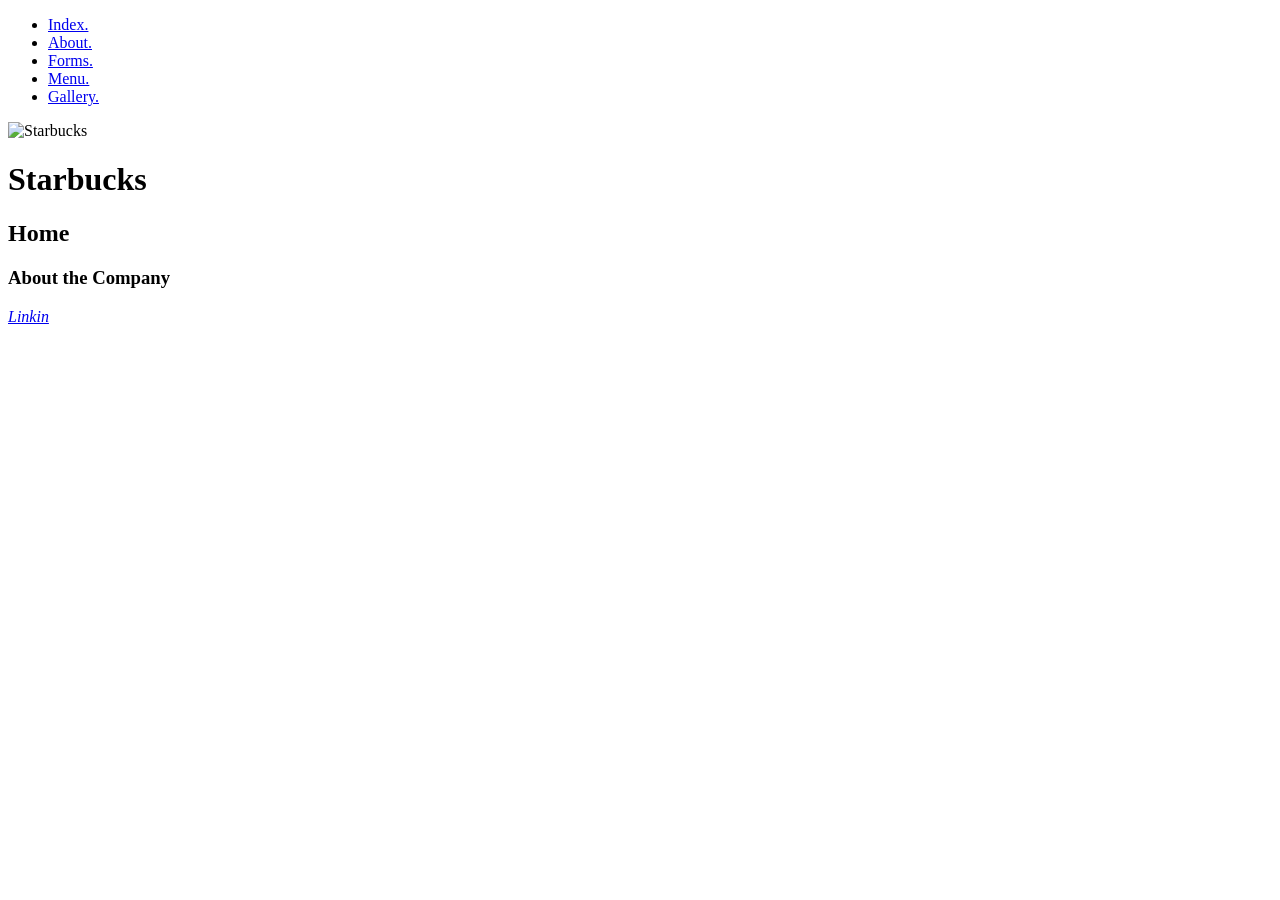
==== index.html @ b51ef7a1 "initial commit updates on about.html" ====
<!doctype html>
<html lang="en">
  <head>
    <meta charset="UTF-8" />
    <meta name="viewport" content="width=device-width, initial-scale=1.0" />
    <title>Starbucks</title>
    <link rel="stylesheet" href="index.css" />
  </head>
  <body>
    <header>
      <nav>
        <ul>
          <li><a href="index.html">Index.</a></li>
          <li><a href="about.html">About.</a></li>
          <li><a href="forms.html">Forms.</a></li>
          <li><a href="menu.html">Menu.</a></li>
          <li><a href="gallery.html">Gallery.</a></li>
        </ul>
      </nav>
      <img class="png" src="images/image.png" alt="Starbucks" />
      <h1>Starbucks</h1>
      <h2>Home</h2>
    </header>
    <main>
      <!--In my main you'll find information about the company and paragraghs explaining about the apple company. -->
      <section>
        <h3>About the Company</h3>
        <div></div>
        <footer>
          <address>
            <p>
              <a href="index.html">Linkin</a>
            </p>
          </address>
        </footer>
      </section>
    </main>
  </body>
</html>
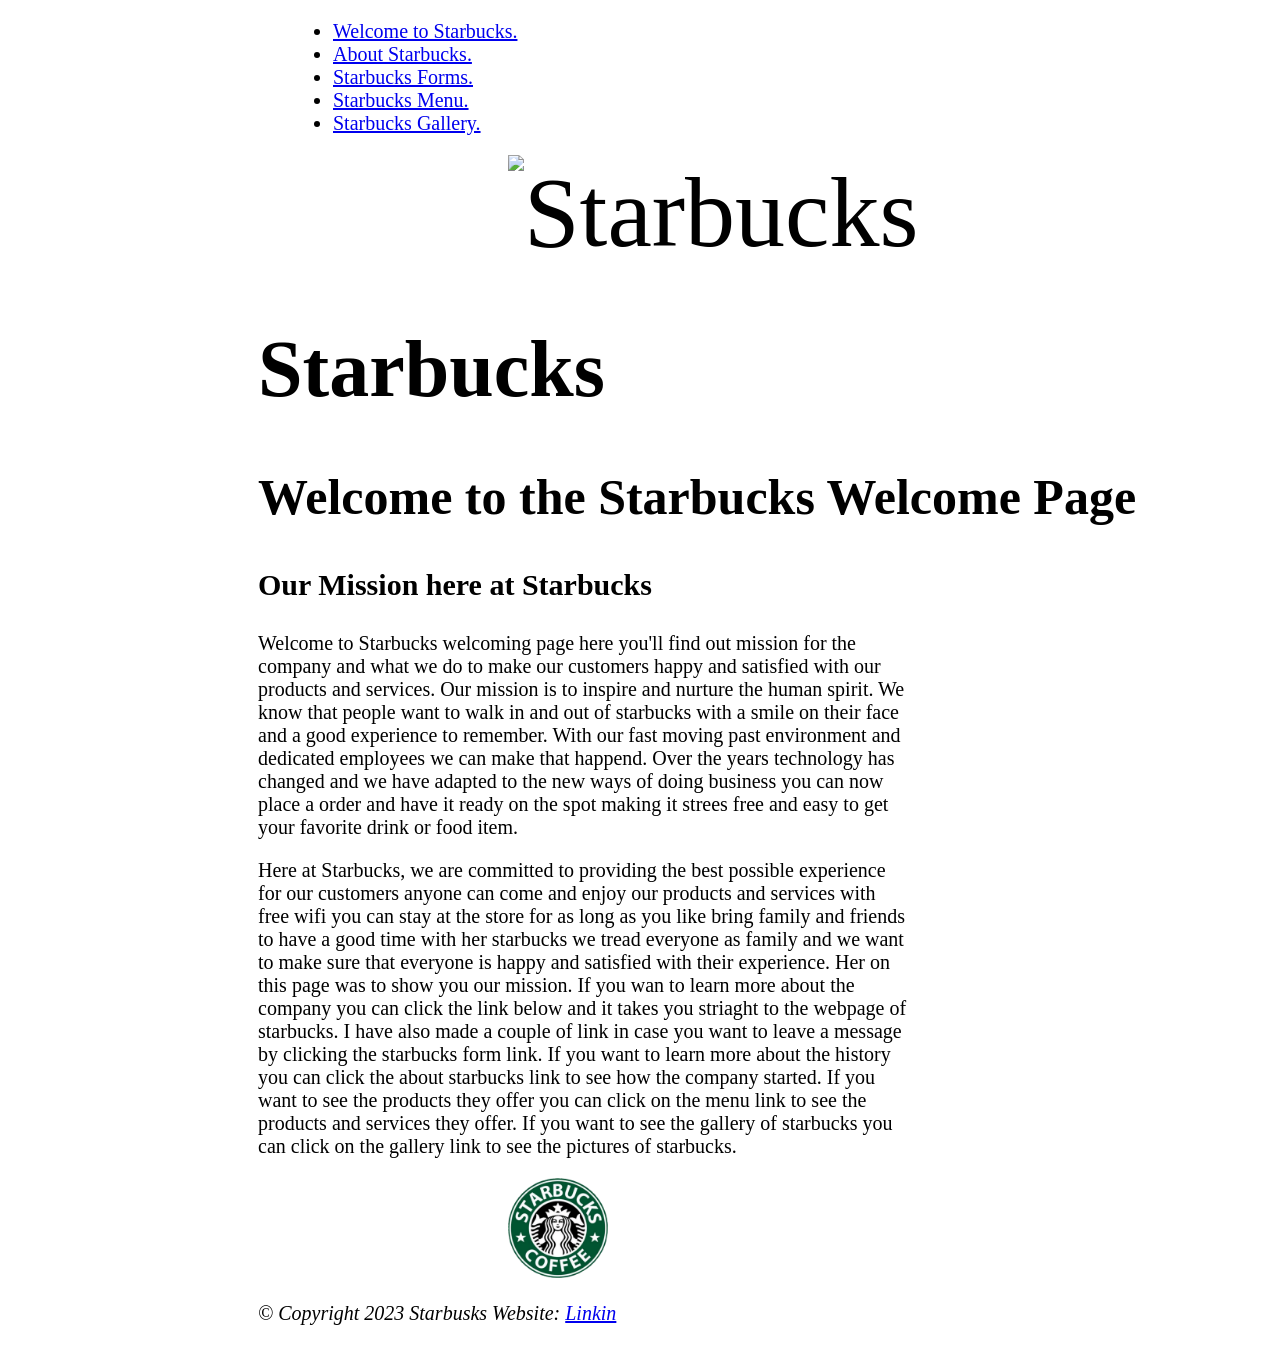
==== commit 3308469b: "intial commit index and css update" ====
--- a/index.html
+++ b/index.html
@@ -10,26 +10,59 @@
     <header>
       <nav>
         <ul>
-          <li><a href="index.html">Index.</a></li>
-          <li><a href="about.html">About.</a></li>
-          <li><a href="forms.html">Forms.</a></li>
-          <li><a href="menu.html">Menu.</a></li>
-          <li><a href="gallery.html">Gallery.</a></li>
+          <li><a href="index.html">Welcome to Starbucks.</a></li>
+          <li><a href="about.html">About Starbucks.</a></li>
+          <li><a href="forms.html">Starbucks Forms.</a></li>
+          <li><a href="menu.html">Starbucks Menu.</a></li>
+          <li><a href="gallery.html">Starbucks Gallery.</a></li>
         </ul>
       </nav>
-      <img class="png" src="images/image.png" alt="Starbucks" />
+      <img class="png" src="images/starbucks.png" alt="Starbucks" />
       <h1>Starbucks</h1>
-      <h2>Home</h2>
+      <h2>Welcome to the Starbucks Welcome Page</h2>
     </header>
     <main>
       <!--In my main you'll find information about the company and paragraghs explaining about the apple company. -->
       <section>
-        <h3>About the Company</h3>
-        <div></div>
+        <h3>Our Mission here at Starbucks</h3>
+        <div>
+          <p>
+            Welcome to Starbucks welcoming page here you'll find out mission for
+            the company and what we do to make our customers happy and satisfied
+            with our products and services. Our mission is to inspire and
+            nurture the human spirit. We know that people want to walk in and
+            out of starbucks with a smile on their face and a good experience to
+            remember. With our fast moving past environment and dedicated
+            employees we can make that happend. Over the years technology has
+            changed and we have adapted to the new ways of doing business you
+            can now place a order and have it ready on the spot making it strees
+            free and easy to get your favorite drink or food item.
+          </p>
+          <p>
+            Here at Starbucks, we are committed to providing the best possible
+            experience for our customers anyone can come and enjoy our products
+            and services with free wifi you can stay at the store for as long as
+            you like bring family and friends to have a good time with her
+            starbucks we tread everyone as family and we want to make sure that
+            everyone is happy and satisfied with their experience. Her on this
+            page was to show you our mission. If you wan to learn more about the
+            company you can click the link below and it takes you striaght to
+            the webpage of starbucks. I have also made a couple of link in case
+            you want to leave a message by clicking the starbucks form link. If
+            you want to learn more about the history you can click the about
+            starbucks link to see how the company started. If you want to see
+            the products they offer you can click on the menu link to see the
+            products and services they offer. If you want to see the gallery of
+            starbucks you can click on the gallery link to see the pictures of
+            starbucks.
+          </p>
+        </div>
+        <img class="png" src="images/Starbucks.png" alt="Starbucks" />
         <footer>
           <address>
             <p>
-              <a href="index.html">Linkin</a>
+              &copy; Copyright 2023 Starbusks Website:
+              <a href="https://about.starbucks.com/">Linkin</a>
             </p>
           </address>
         </footer>
--- a/index.css
+++ b/index.css
@@ -0,0 +1,95 @@
+/* My html is black in color. */
+html {
+  color: black;
+}
+/* My head is black in color. */
+head {
+  color: black;
+}
+/* My meta is black in color. */
+meta {
+  color: black;
+}
+/* My title is black in color. */
+title {
+  color: black;
+}
+/* My links are black in color. */
+link {
+  color: black;
+}
+/* My body is black in color */
+body {
+  color: black;
+}
+/* My nav is black in color and the font-size is 20px making the letter visible. */
+nav {
+  color: black;
+  font-size: 20px;
+}
+/* My ul is blue in color for the eye to see and my padding-left is 325px. */
+ul {
+  color: blue;
+  padding-left: 325px;
+}
+/* My li is black in color. */
+li {
+  color: black;
+}
+/* My image is black in color, font-size is 100px, my width is 100px, my justify-content is center and my padding-left is 500px. */
+img {
+  color: black;
+  font-size: 100px;
+  width: 100px;
+  justify-content: center;
+  padding-left: 500px;
+}
+/* My jpg padding-left is 250px. */
+.jpg {
+  padding-left: 250px;
+}
+/* My h1 color is black, my font-size is 80px and my padding-left is 250px for wisible eye sight. */
+h1 {
+  color: black;
+  font-size: 80px;
+  padding-left: 250px;
+}
+/* My h2 is black in color , padding-left is 250px and font-size is 50px for visible eye sight. */
+h2 {
+  color: black;
+  padding-left: 250px;
+  font-size: 50px;
+}
+/* My h3 is black in color , padding-left is 250px and my font-size is 30pz for visible eye sight. */
+h3 {
+  color: black;
+  padding-left: 250px;
+  font-size: 30px;
+}
+/* My main color is black in color. */
+main {
+  color: black;
+}
+/* My div is black in color. */
+div {
+  color: black;
+}
+/* My section is black in color */
+section {
+  color: black;
+}
+/* My p is black in color, max-width is 65, padding-left is 250px and my font-size is 20px for visible eye sight. */
+p {
+  color: black;
+  max-width: 65ch;
+  padding-left: 250px;
+  font-size: 20px;
+}
+/* My footer is black in color. */
+footer {
+  color: black;
+}
+/* My address is black in color. */
+address {
+  color: black;
+}
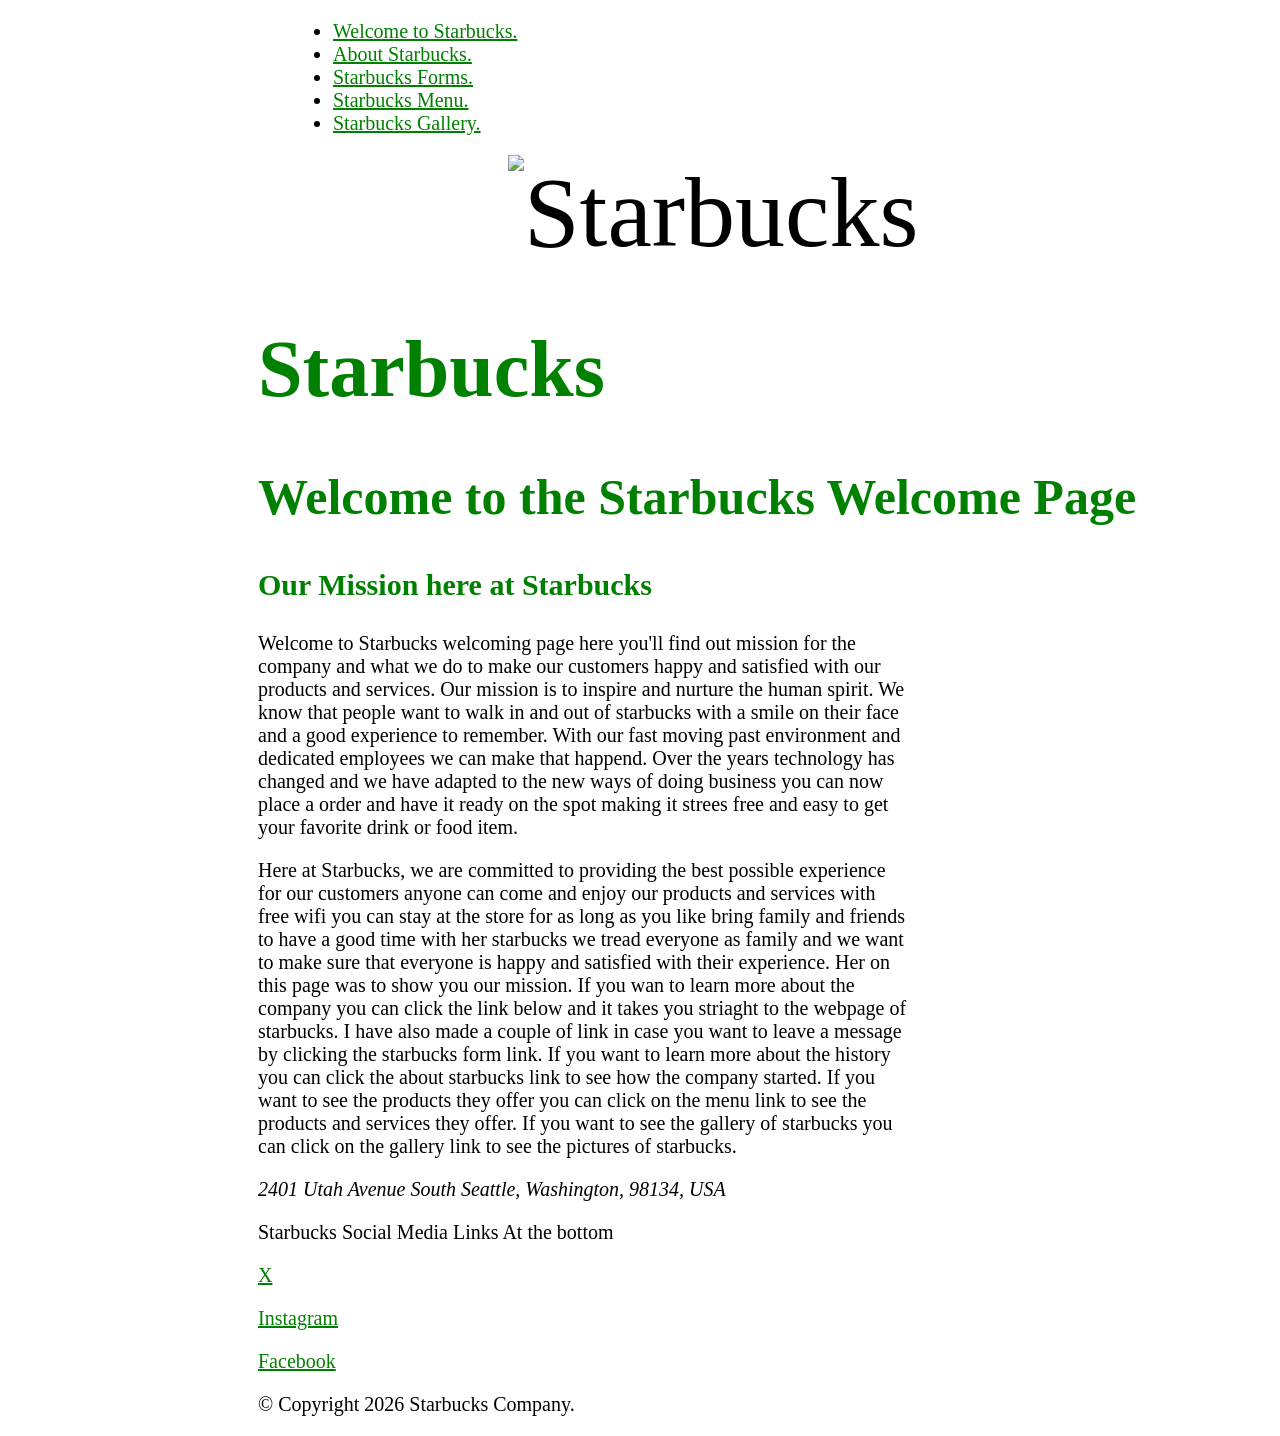
==== commit e4d418c3: "Initial commit updated all files links to html" ====
--- a/index.html
+++ b/index.html
@@ -3,7 +3,7 @@
   <head>
     <meta charset="UTF-8" />
     <meta name="viewport" content="width=device-width, initial-scale=1.0" />
-    <title>Starbucks</title>
+    <title>Starbucks Welcome Page</title>
     <link rel="stylesheet" href="index.css" />
   </head>
   <body>
@@ -57,14 +57,23 @@
             starbucks.
           </p>
         </div>
-        <img class="png" src="images/Starbucks.png" alt="Starbucks" />
+        <!--The beginnig of the footer element goes here. -->
         <footer>
           <address>
-            <p>
-              &copy; Copyright 2023 Starbusks Website:
-              <a href="https://about.starbucks.com/">Linkin</a>
-            </p>
+            <p>2401 Utah Avenue South Seattle, Washington, 98134, USA</p>
           </address>
+          <p>Starbucks Social Media Links At the bottom</p>
+          <p>
+            <a href="https://x.com/Starbucks">X</a>
+          </p>
+          <p>
+            <a href="www.instagram.com/starbucks/">Instagram</a>
+          </p>
+          <p>
+            <a href="https://www.facebook.com/Starbucks/">Facebook</a>
+          </p>
+          <!--In the footer will belong a p and the copy rigth of jonathan cruz produtions -->
+          <p>&copy; Copyright 2026 Starbucks Company.</p>
         </footer>
       </section>
     </main>
--- a/index.css
+++ b/index.css
@@ -36,6 +36,10 @@
 li {
   color: black;
 }
+/* My a is green in color. */
+a {
+  color: green;
+}
 /* My image is black in color, font-size is 100px, my width is 100px, my justify-content is center and my padding-left is 500px. */
 img {
   color: black;
@@ -48,21 +52,21 @@
 .jpg {
   padding-left: 250px;
 }
-/* My h1 color is black, my font-size is 80px and my padding-left is 250px for wisible eye sight. */
+/* My h1 color is green, my font-size is 80px and my padding-left is 250px for wisible eye sight. */
 h1 {
-  color: black;
+  color: green;
   font-size: 80px;
   padding-left: 250px;
 }
-/* My h2 is black in color , padding-left is 250px and font-size is 50px for visible eye sight. */
+/* My h2 is green in color , padding-left is 250px and font-size is 50px for visible eye sight. */
 h2 {
-  color: black;
+  color: green;
   padding-left: 250px;
   font-size: 50px;
 }
-/* My h3 is black in color , padding-left is 250px and my font-size is 30pz for visible eye sight. */
+/* My h3 is green in color , padding-left is 250px and my font-size is 30pz for visible eye sight. */
 h3 {
-  color: black;
+  color: green;
   padding-left: 250px;
   font-size: 30px;
 }
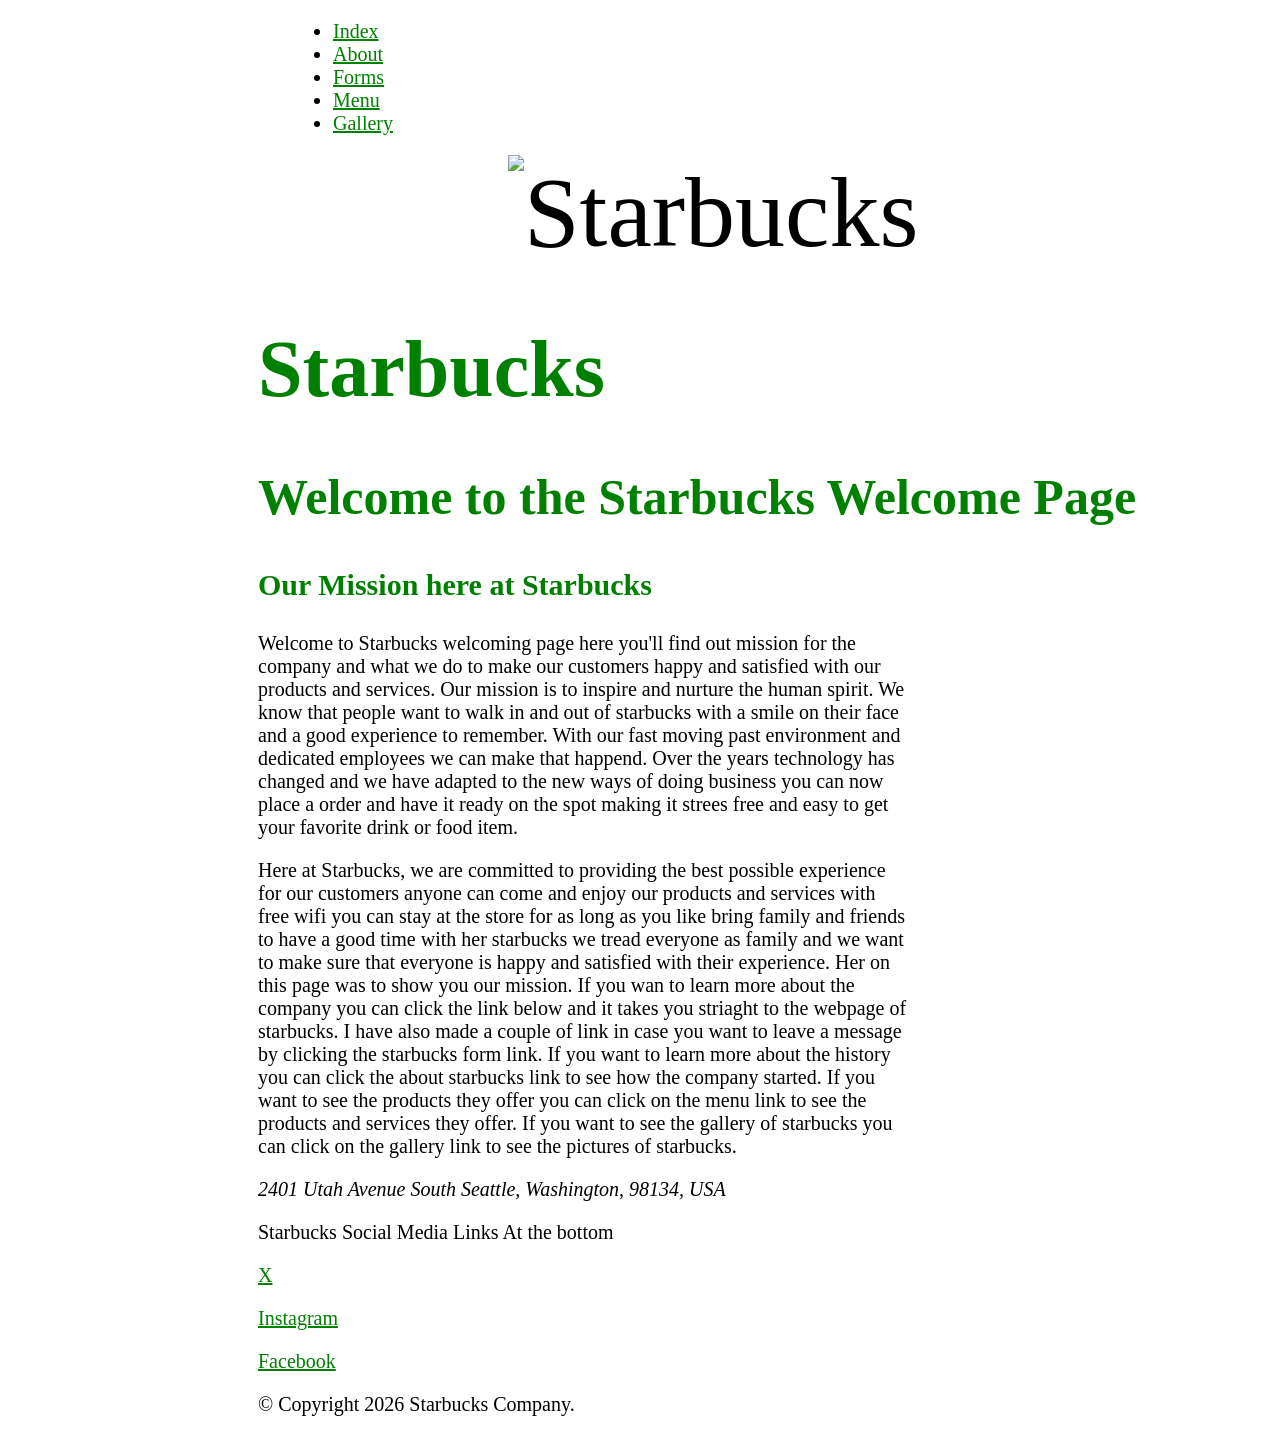
==== commit 906d8c69: "initial commit fixed and updated the errors on all html files" ====
--- a/index.html
+++ b/index.html
@@ -10,11 +10,11 @@
     <header>
       <nav>
         <ul>
-          <li><a href="index.html">Welcome to Starbucks.</a></li>
-          <li><a href="about.html">About Starbucks.</a></li>
-          <li><a href="forms.html">Starbucks Forms.</a></li>
-          <li><a href="menu.html">Starbucks Menu.</a></li>
-          <li><a href="gallery.html">Starbucks Gallery.</a></li>
+          <li><a href="index.html">Index</a></li>
+          <li><a href="about.html">About</a></li>
+          <li><a href="forms.html">Forms</a></li>
+          <li><a href="menu.html">Menu</a></li>
+          <li><a href="gallery.html">Gallery</a></li>
         </ul>
       </nav>
       <img class="png" src="images/starbucks.png" alt="Starbucks" />
@@ -67,7 +67,7 @@
             <a href="https://x.com/Starbucks">X</a>
           </p>
           <p>
-            <a href="www.instagram.com/starbucks/">Instagram</a>
+            <a href="www.//instagram.com/starbucks/">Instagram</a>
           </p>
           <p>
             <a href="https://www.facebook.com/Starbucks/">Facebook</a>
